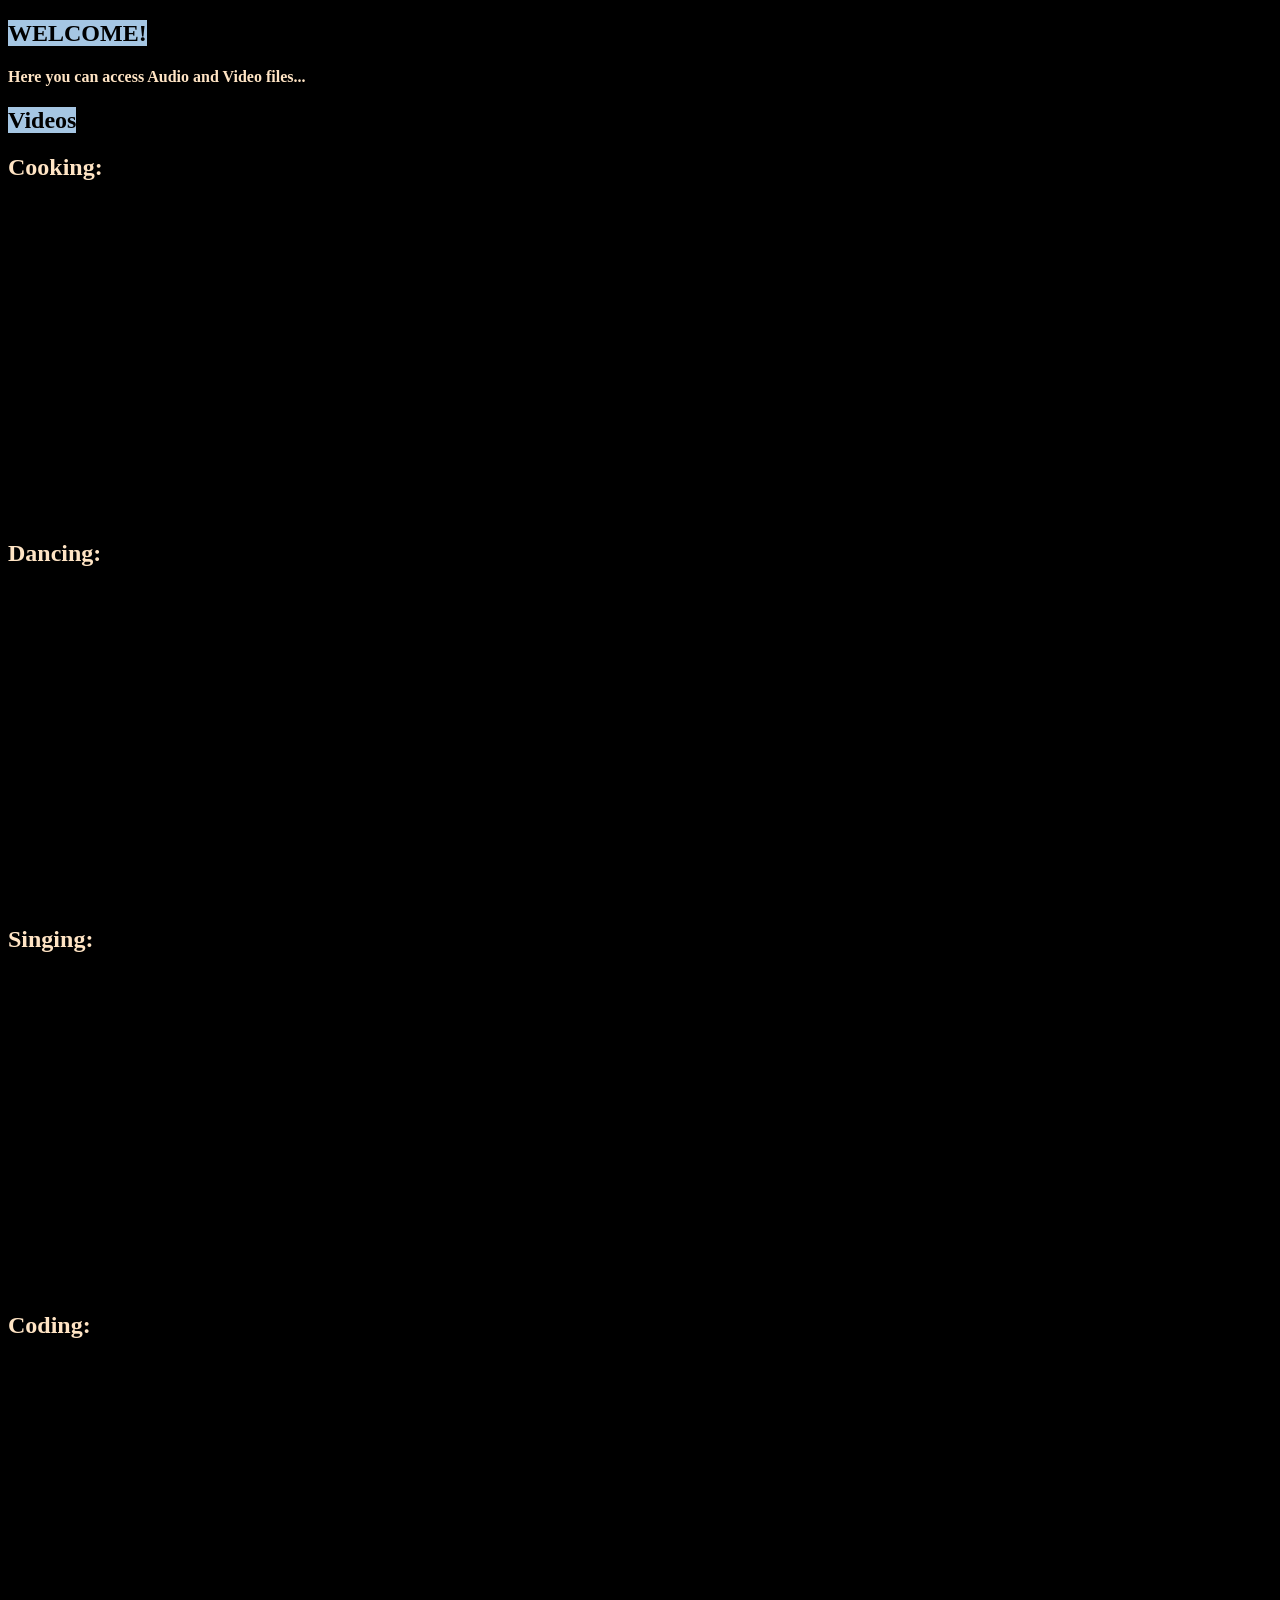
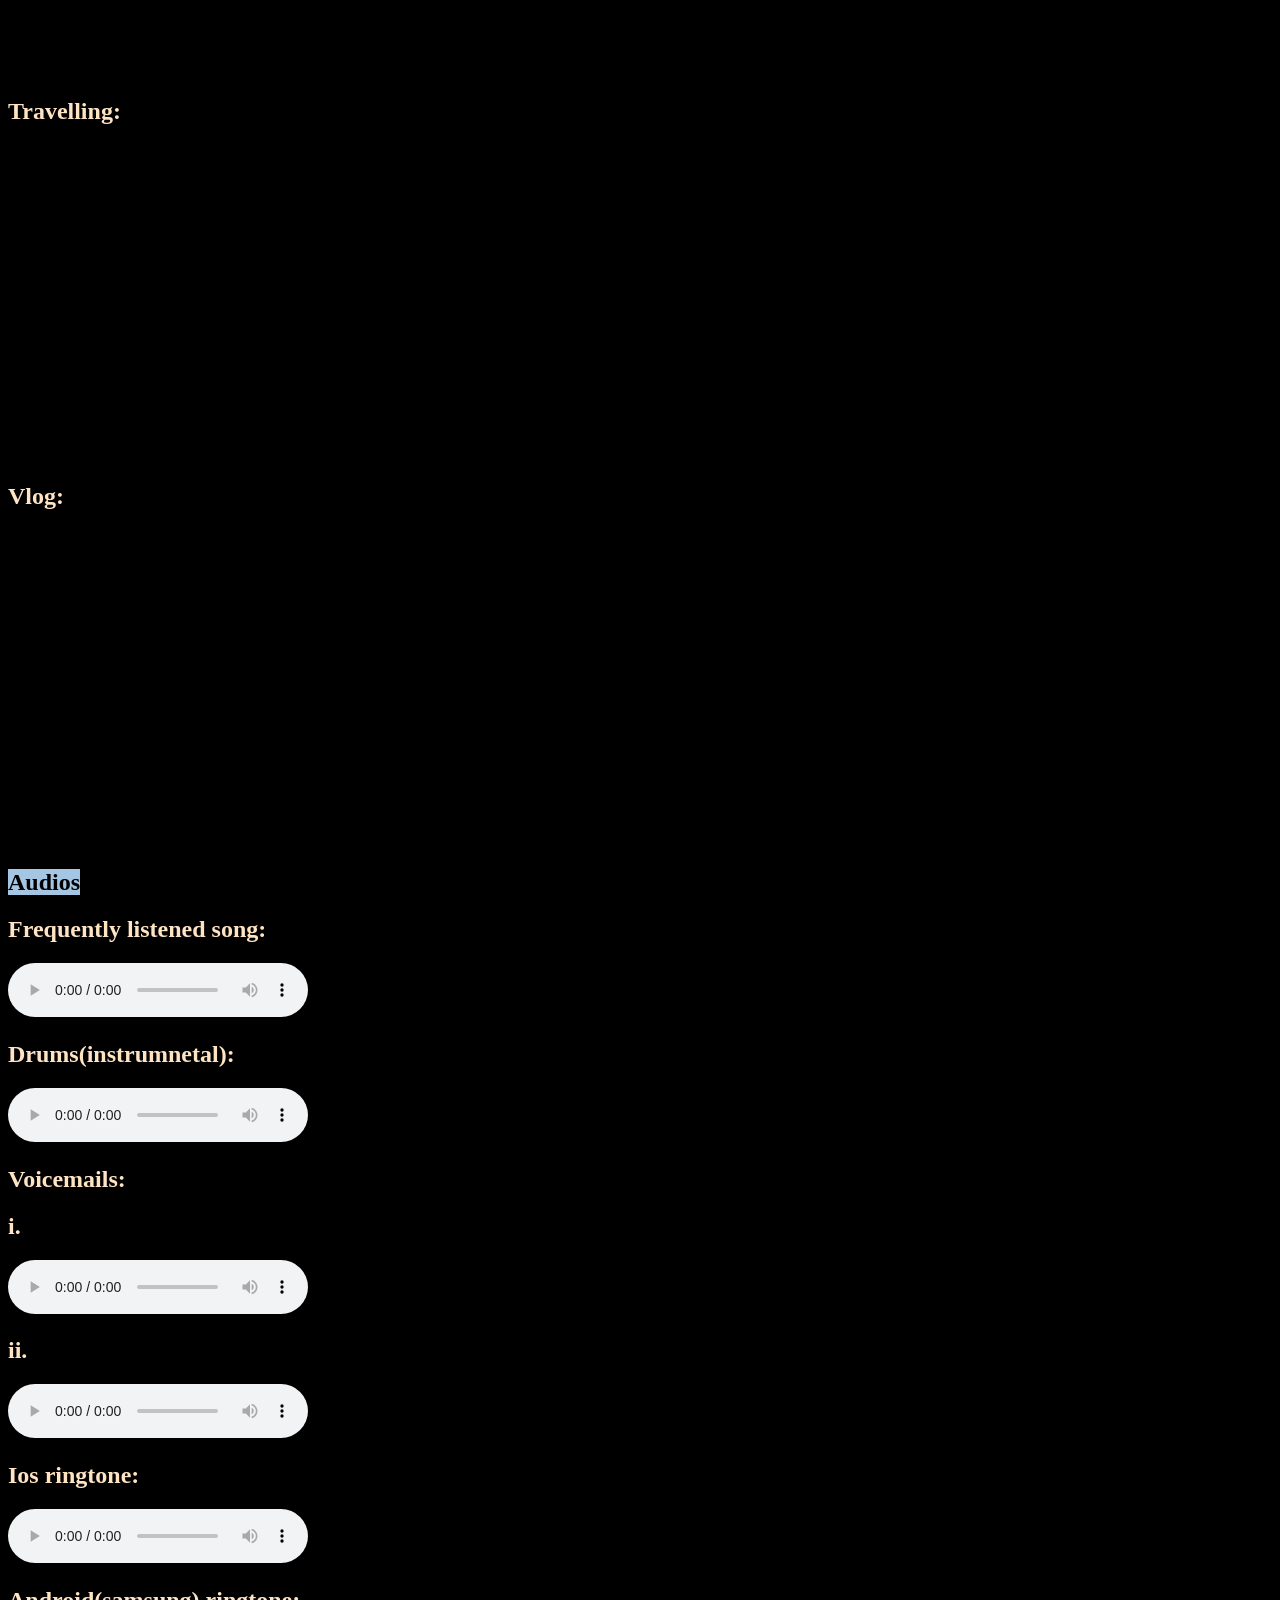
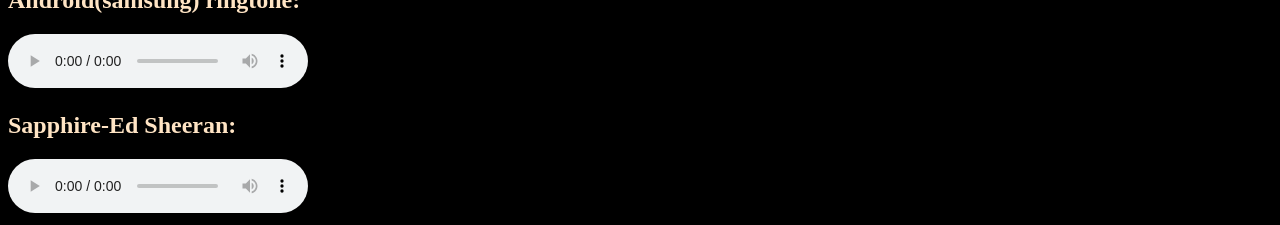
==== index.html @ 5146f305 "Update and rename exercise.html to index.html" ====
<!DOCTYPE html>
<html lang="en">

<head>
    <meta charset="UTF-8">
    <meta name="viewport" content="width=device-width, initial-scale=1.0">
    <title>Audios and Videos</title>
    <link rel="stylesheet" href="audio.css">
</head>

<body>
    <nav>
        <h1><span id="WELCOME!" class="color">WELCOME!</span></h1>
        <h4><span id="Here you can access Audio and Video files..." class="first">Here you can access Audio and Video
                files...</span></h4>
        <h1><span id="Videos" class="color">Videos</span></h1>
        <h2><span id="Cooking" class="first">Cooking:</span></h2>
        <iframe width="560" height="315" src="https://www.youtube.com/embed/aleED1mc5kI?si=eKFXiwNOR2tZgRNM"
            title="YouTube video player" frameborder="0"
            allow="accelerometer; autoplay; clipboard-write; encrypted-media; gyroscope; picture-in-picture; web-share"
            referrerpolicy="strict-origin-when-cross-origin" allowfullscreen></iframe>
        <div>
            <h2><span id="Dancing:" class="first">Dancing:</span></h2>
            <iframe width="560" height="315" src="https://www.youtube.com/embed/dp0AWATQ0jc?si=zdB6uu1YehY0Q1FF" title="YouTube video player" frameborder="0" allow="accelerometer; autoplay; clipboard-write; encrypted-media; gyroscope; picture-in-picture; web-share" referrerpolicy="strict-origin-when-cross-origin" allowfullscreen></iframe>
        </div>
        <div>
            <h2><span id="Singing:" class="first">Singing:</span></h2>
            <iframe width="560" height="315" src="https://www.youtube.com/embed/xMty2yC2FOU?si=tbXq2N_rVoRvwtWf"
                title="YouTube video player" frameborder="0"
                allow="accelerometer; autoplay; clipboard-write; encrypted-media; gyroscope; picture-in-picture; web-share"
                referrerpolicy="strict-origin-when-cross-origin" allowfullscreen></iframe>
        </div>
        <div>
            <h2><span id="Coding:" class="first">Coding:</span></h2>
            <iframe width="560" height="315"
                src="https://www.youtube.com/embed/videoseries?si=R1jUOovWl1Uyqkqr&amp;list=PLu0W_9lII9ahR1blWXxgSlL4y9iQBnLpR"
                title="YouTube video player" frameborder="0"
                allow="accelerometer; autoplay; clipboard-write; encrypted-media; gyroscope; picture-in-picture; web-share"
                referrerpolicy="strict-origin-when-cross-origin" allowfullscreen></iframe>
        </div>
        <div>
            <h2><span id="Travelling:" class="first">Travelling:</span></h2>
            <iframe width="560" height="315" src="https://www.youtube.com/embed/qCcLus0yNSg?si=gg9fpUlv6nRPSm7Q"
                title="YouTube video player" frameborder="0"
                allow="accelerometer; autoplay; clipboard-write; encrypted-media; gyroscope; picture-in-picture; web-share"
                referrerpolicy="strict-origin-when-cross-origin" allowfullscreen></iframe>
        </div>
        <div>
            <h2><span id="Vlog:" class="first">Vlog:</span></h2>
            <iframe width="560" height="315" src="https://www.youtube.com/embed/4_wtJHnhT3w?si=2fraH6sgetq3k2OW"
                title="YouTube video player" frameborder="0"
                allow="accelerometer; autoplay; clipboard-write; encrypted-media; gyroscope; picture-in-picture; web-share"
                referrerpolicy="strict-origin-when-cross-origin" allowfullscreen></iframe>
        </div>
        <div>
            <h1><span id="Audios" class="color">Audios</span></h1>
            <h2><span id="Frequently listened song:" class="first">Frequently listened song:</span></h2>
            <audio src="Chendutiya Pakkadali (From Drama).mp3" controls></audio>
            <h2><span id="Drums(instrumental):" class="first">Drums(instrumnetal):</span></h2>
            <audio src="lnplusmusic-drums-drum-beat-music-469460.mp3" controls></audio>
            <h2><span id="Voice mails:" class="first">Voicemails:</span></h2>
            <h2><span id="i." class="first">i.</span></h2><audio src="Voicemail 1.mp3" controls></audio>
            <div>
                <h2><span id="ii." class="first">ii.</span></h2><audio src="Voicemail 2.mp3" controls></audio>
            </div>
            <h2><span id="Ios ringtone:" class="first">Ios ringtone:</span></h2>
            <audio src="7120-download-iphone-6-original-ringtone-42676.mp3" controls></audio>
            <h2><span id="Android(samsung) ringtone:" class="first">Android(samsung) ringtone:</span></h2>
            <audio src="new-mobile-ringtone-best-ringtone-latest-ringtone-61485.mp3" controls></audio>
            <h2><span id="Sapphire-Ed Sheeran:" class="first">Sapphire-Ed Sheeran:</span></h2>
            <audio src="Sapphire - (Raag.Fm).mp3" controls></audio>
        </div>
    </nav>


</body>


</html>
---- audio.css ----
.color{
    background-color: rgb(165, 198, 227);
}
.bg{
    background-color: bisque;
}
body{
    background-color: black;
}
.first{
    color: bisque;
}
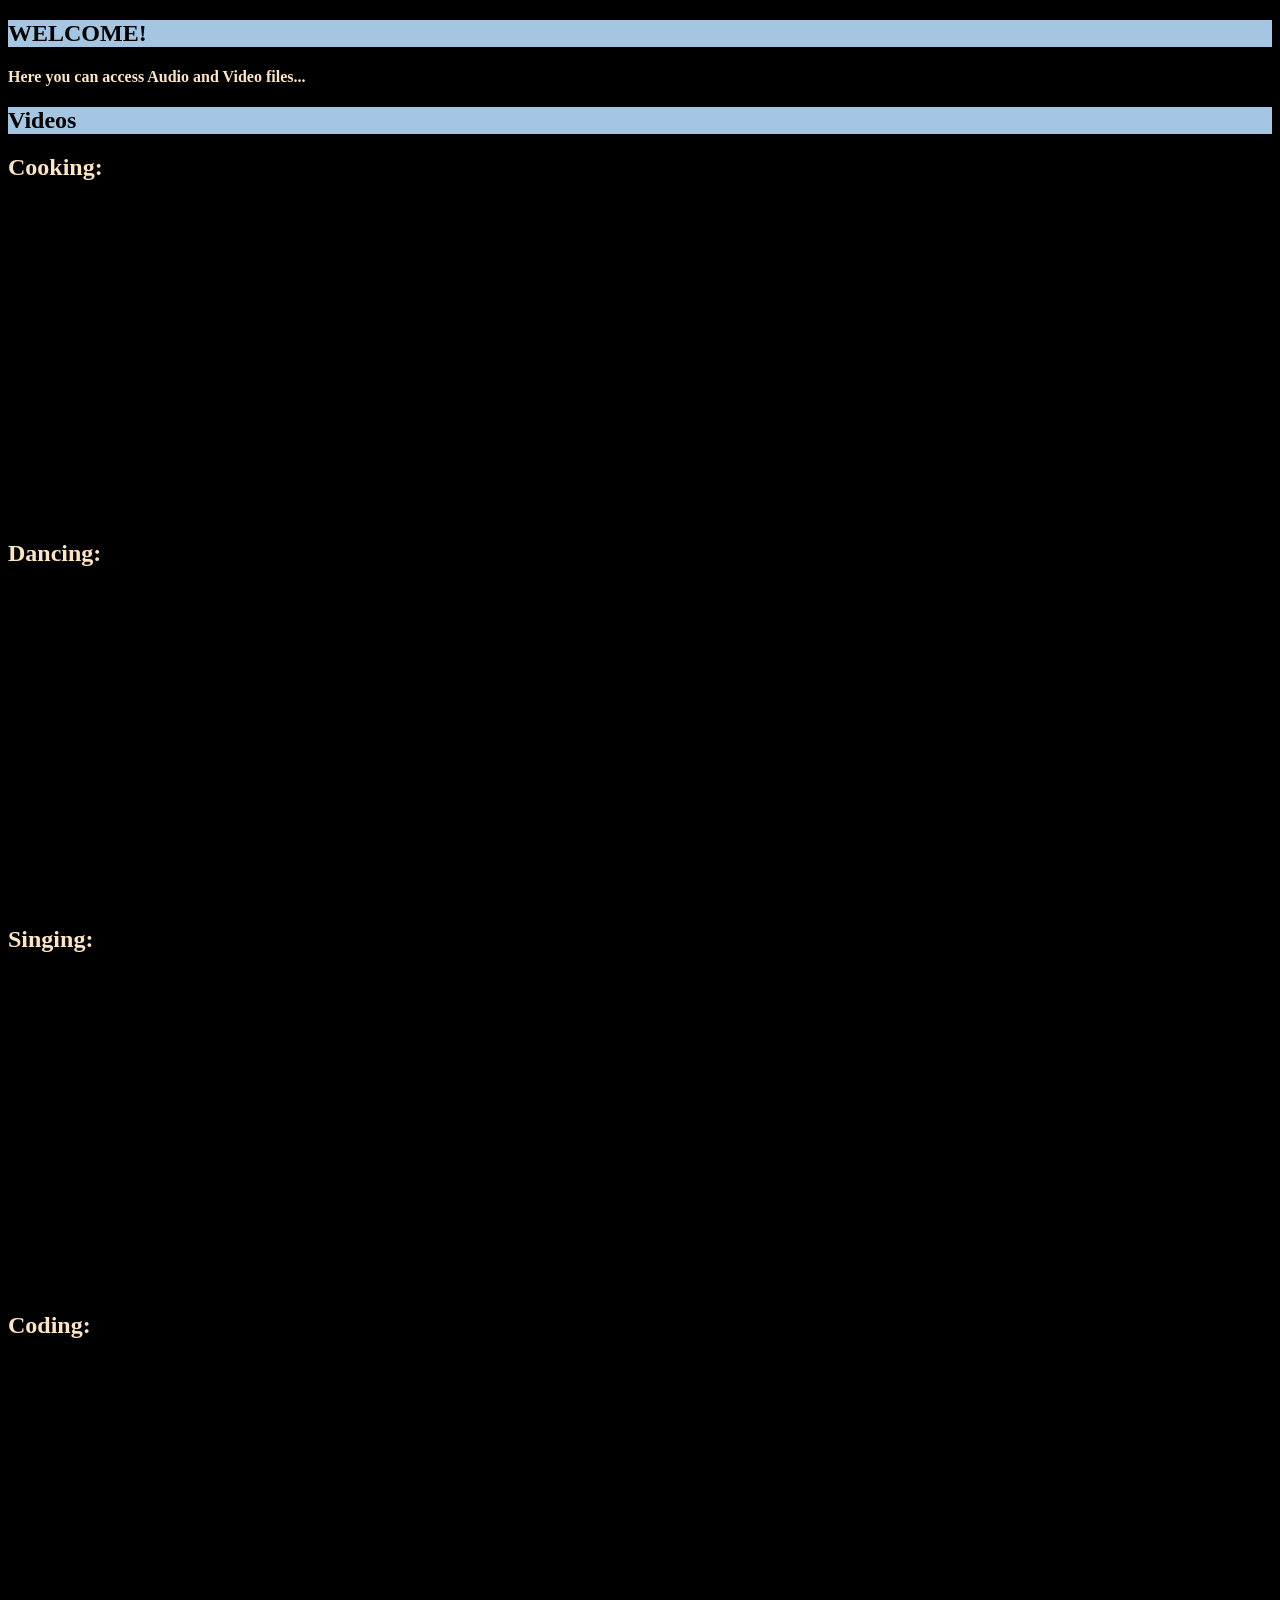
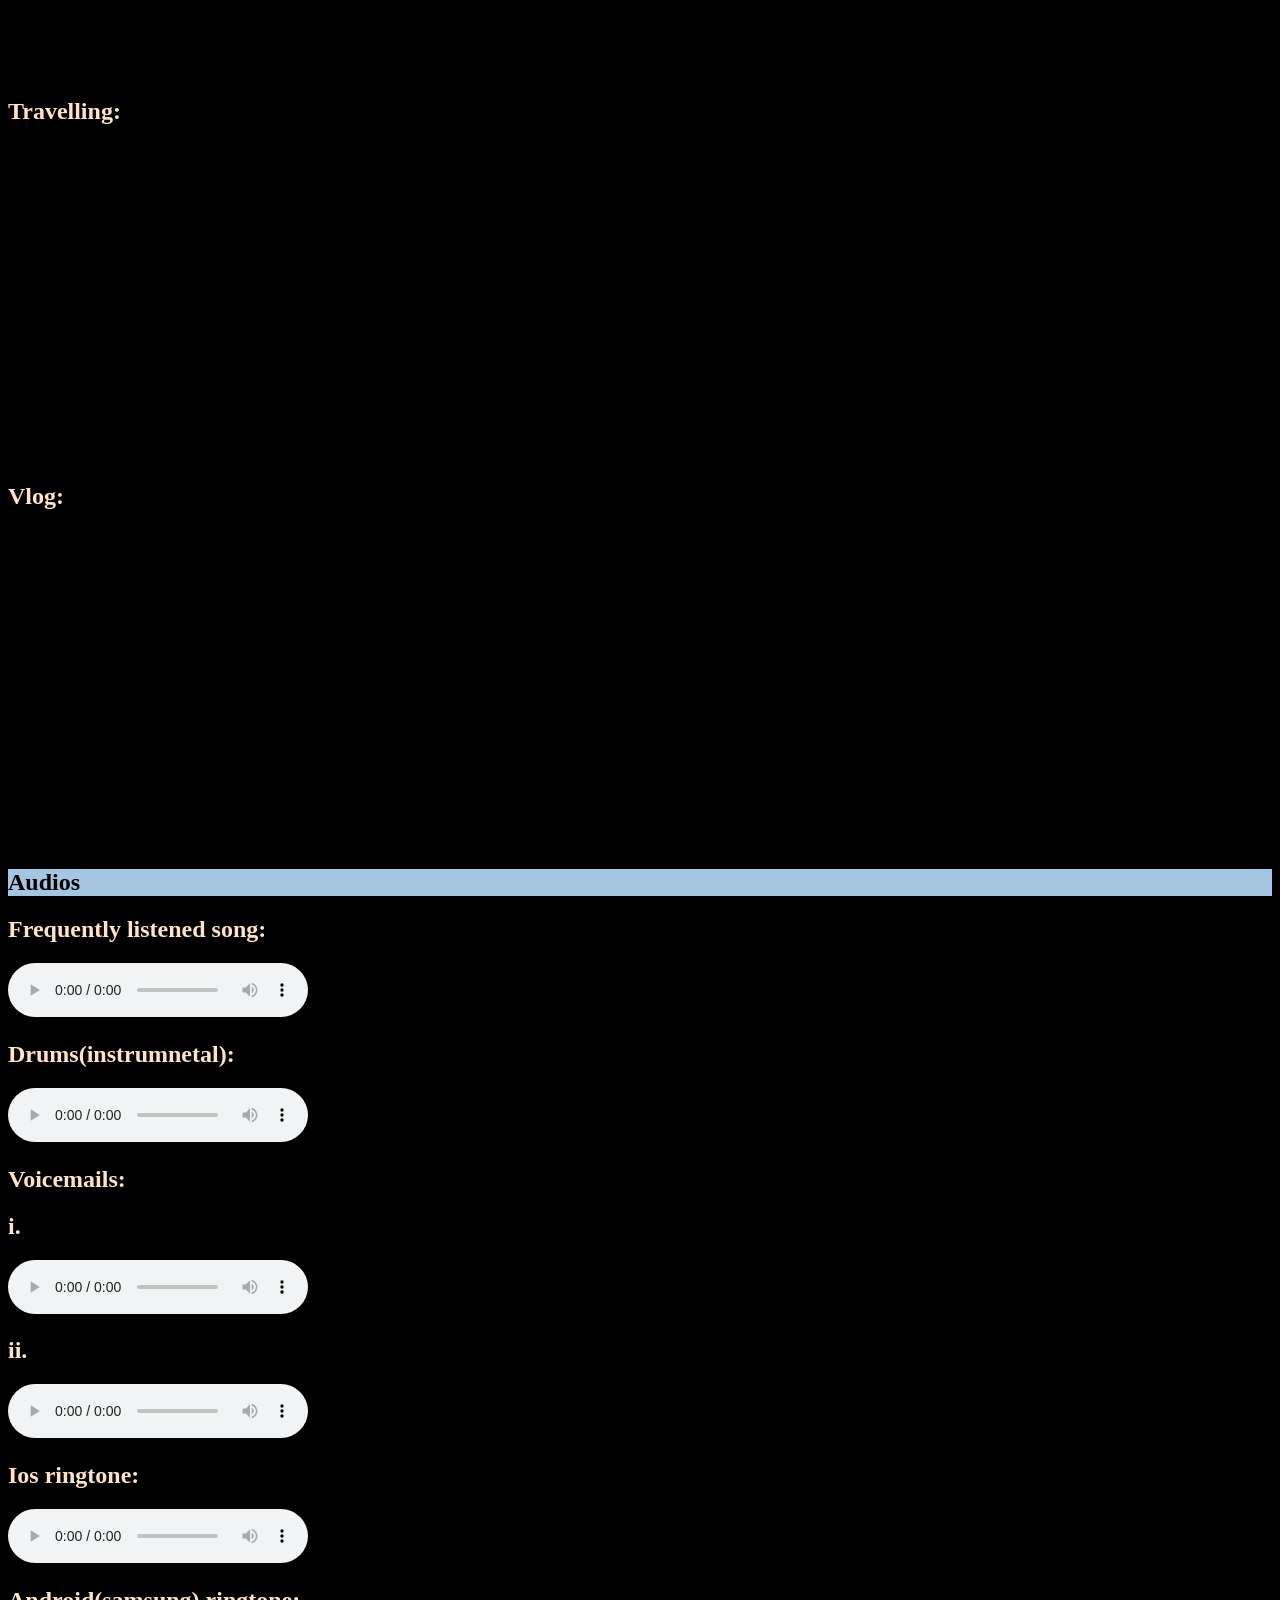
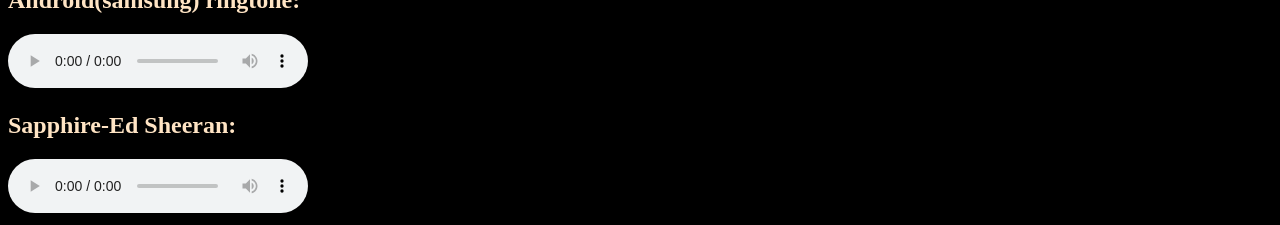
==== commit c6810516: "Add files via upload" ====
--- a/index.html
+++ b/index.html
@@ -5,33 +5,43 @@
     <meta charset="UTF-8">
     <meta name="viewport" content="width=device-width, initial-scale=1.0">
     <title>Audios and Videos</title>
-    <link rel="stylesheet" href="audio.css">
+    <style>
+        h1{
+            background-color: rgb(165, 198, 227);
+        }
+        h4,h2{
+            color: bisque;
+        }
+        body{
+            background-color: black;
+        }
+
+    </style>
 </head>
 
 <body>
     <nav>
-        <h1><span id="WELCOME!" class="color">WELCOME!</span></h1>
-        <h4><span id="Here you can access Audio and Video files..." class="first">Here you can access Audio and Video
-                files...</span></h4>
-        <h1><span id="Videos" class="color">Videos</span></h1>
-        <h2><span id="Cooking" class="first">Cooking:</span></h2>
+        <h1><span>WELCOME!</span></h1>
+        <h4><span>Here you can access Audio and Video files...</span></h4>   
+        <h1><span>Videos</span></h1>
+        <h2><span>Cooking:</span></h2>
         <iframe width="560" height="315" src="https://www.youtube.com/embed/aleED1mc5kI?si=eKFXiwNOR2tZgRNM"
             title="YouTube video player" frameborder="0"
             allow="accelerometer; autoplay; clipboard-write; encrypted-media; gyroscope; picture-in-picture; web-share"
             referrerpolicy="strict-origin-when-cross-origin" allowfullscreen></iframe>
         <div>
-            <h2><span id="Dancing:" class="first">Dancing:</span></h2>
-            <iframe width="560" height="315" src="https://www.youtube.com/embed/dp0AWATQ0jc?si=zdB6uu1YehY0Q1FF" title="YouTube video player" frameborder="0" allow="accelerometer; autoplay; clipboard-write; encrypted-media; gyroscope; picture-in-picture; web-share" referrerpolicy="strict-origin-when-cross-origin" allowfullscreen></iframe>
+            <h2><span>Dancing:</span></h2>
+            <iframe width="560" height="315" src="https://www.youtube.com/embed/dp0AWATQ0jc?si=FwJoUAdgcJjX55Xj" title="YouTube video player" frameborder="0" allow="accelerometer; autoplay; clipboard-write; encrypted-media; gyroscope; picture-in-picture; web-share" referrerpolicy="strict-origin-when-cross-origin" allowfullscreen></iframe>
         </div>
         <div>
-            <h2><span id="Singing:" class="first">Singing:</span></h2>
+            <h2><span>Singing:</span></h2>
             <iframe width="560" height="315" src="https://www.youtube.com/embed/xMty2yC2FOU?si=tbXq2N_rVoRvwtWf"
                 title="YouTube video player" frameborder="0"
                 allow="accelerometer; autoplay; clipboard-write; encrypted-media; gyroscope; picture-in-picture; web-share"
                 referrerpolicy="strict-origin-when-cross-origin" allowfullscreen></iframe>
         </div>
         <div>
-            <h2><span id="Coding:" class="first">Coding:</span></h2>
+            <h2><span>Coding:</span></h2>
             <iframe width="560" height="315"
                 src="https://www.youtube.com/embed/videoseries?si=R1jUOovWl1Uyqkqr&amp;list=PLu0W_9lII9ahR1blWXxgSlL4y9iQBnLpR"
                 title="YouTube video player" frameborder="0"
@@ -39,35 +49,35 @@
                 referrerpolicy="strict-origin-when-cross-origin" allowfullscreen></iframe>
         </div>
         <div>
-            <h2><span id="Travelling:" class="first">Travelling:</span></h2>
+            <h2><span>Travelling:</span></h2>
             <iframe width="560" height="315" src="https://www.youtube.com/embed/qCcLus0yNSg?si=gg9fpUlv6nRPSm7Q"
                 title="YouTube video player" frameborder="0"
                 allow="accelerometer; autoplay; clipboard-write; encrypted-media; gyroscope; picture-in-picture; web-share"
                 referrerpolicy="strict-origin-when-cross-origin" allowfullscreen></iframe>
         </div>
         <div>
-            <h2><span id="Vlog:" class="first">Vlog:</span></h2>
+            <h2><span>Vlog:</span></h2>
             <iframe width="560" height="315" src="https://www.youtube.com/embed/4_wtJHnhT3w?si=2fraH6sgetq3k2OW"
                 title="YouTube video player" frameborder="0"
                 allow="accelerometer; autoplay; clipboard-write; encrypted-media; gyroscope; picture-in-picture; web-share"
                 referrerpolicy="strict-origin-when-cross-origin" allowfullscreen></iframe>
         </div>
         <div>
-            <h1><span id="Audios" class="color">Audios</span></h1>
-            <h2><span id="Frequently listened song:" class="first">Frequently listened song:</span></h2>
+            <h1><span>Audios</span></h1>
+            <h2><span>Frequently listened song:</span></h2>
             <audio src="Chendutiya Pakkadali (From Drama).mp3" controls></audio>
-            <h2><span id="Drums(instrumental):" class="first">Drums(instrumnetal):</span></h2>
+            <h2><span>Drums(instrumnetal):</span></h2>
             <audio src="lnplusmusic-drums-drum-beat-music-469460.mp3" controls></audio>
-            <h2><span id="Voice mails:" class="first">Voicemails:</span></h2>
-            <h2><span id="i." class="first">i.</span></h2><audio src="Voicemail 1.mp3" controls></audio>
+            <h2><span>Voicemails:</span></h2>
+            <h2><span>i.</span></h2><audio src="Voicemail 1.mp3" controls></audio>
             <div>
-                <h2><span id="ii." class="first">ii.</span></h2><audio src="Voicemail 2.mp3" controls></audio>
+                <h2><span>ii.</span></h2><audio src="Voicemail 2.mp3" controls></audio>
             </div>
-            <h2><span id="Ios ringtone:" class="first">Ios ringtone:</span></h2>
+            <h2><span>Ios ringtone:</span></h2>
             <audio src="7120-download-iphone-6-original-ringtone-42676.mp3" controls></audio>
-            <h2><span id="Android(samsung) ringtone:" class="first">Android(samsung) ringtone:</span></h2>
+            <h2><span>Android(samsung) ringtone:</span></h2>
             <audio src="new-mobile-ringtone-best-ringtone-latest-ringtone-61485.mp3" controls></audio>
-            <h2><span id="Sapphire-Ed Sheeran:" class="first">Sapphire-Ed Sheeran:</span></h2>
+            <h2><span>Sapphire-Ed Sheeran:</span></h2>
             <audio src="Sapphire - (Raag.Fm).mp3" controls></audio>
         </div>
     </nav>
@@ -75,5 +85,4 @@
 
 </body>
 
-
-</html>
+</html>
